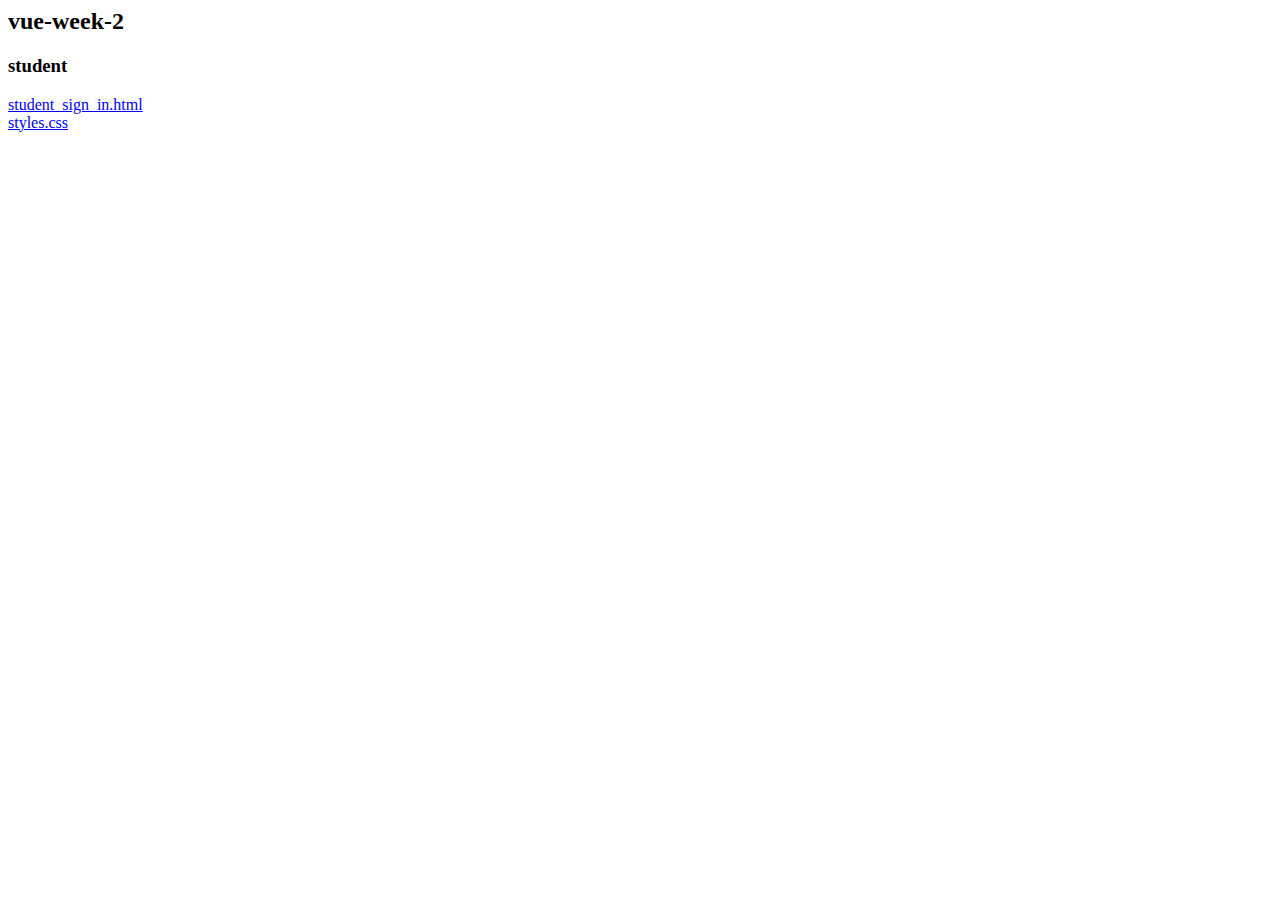
==== index.html @ 4cefbe63 "remove tracker" ====
<html><head><title>Index</title></head><body><h2>vue-week-2
</h2>
<h3>student</h3>
<a href="https://claraj.github.io/vue-week-2/student/student_sign_in.html">student_sign_in.html</a><br>
<a href="https://claraj.github.io/vue-week-2/student/styles.css">styles.css</a><br>

</body></html>
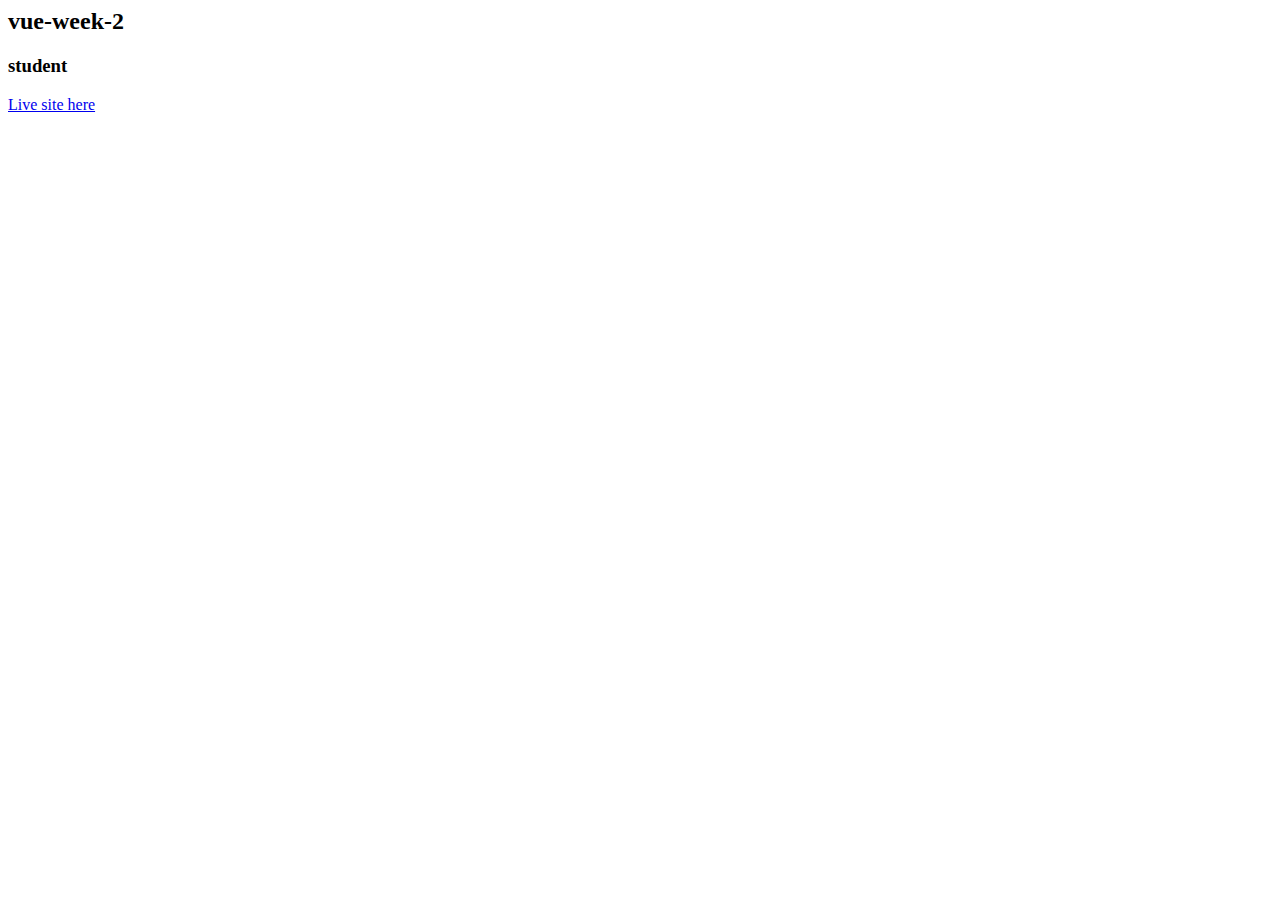
==== commit 089a85eb: "update live site link" ====
--- a/index.html
+++ b/index.html
@@ -1,7 +1,6 @@
 <html><head><title>Index</title></head><body><h2>vue-week-2
 </h2>
 <h3>student</h3>
-<a href="https://claraj.github.io/vue-week-2/student/student_sign_in.html">student_sign_in.html</a><br>
-<a href="https://claraj.github.io/vue-week-2/student/styles.css">styles.css</a><br>
+<a href="https://claraj.github.io/vue-week-2-composition/student/student_sign_in.html">Live site here</a>
 
 </body></html>